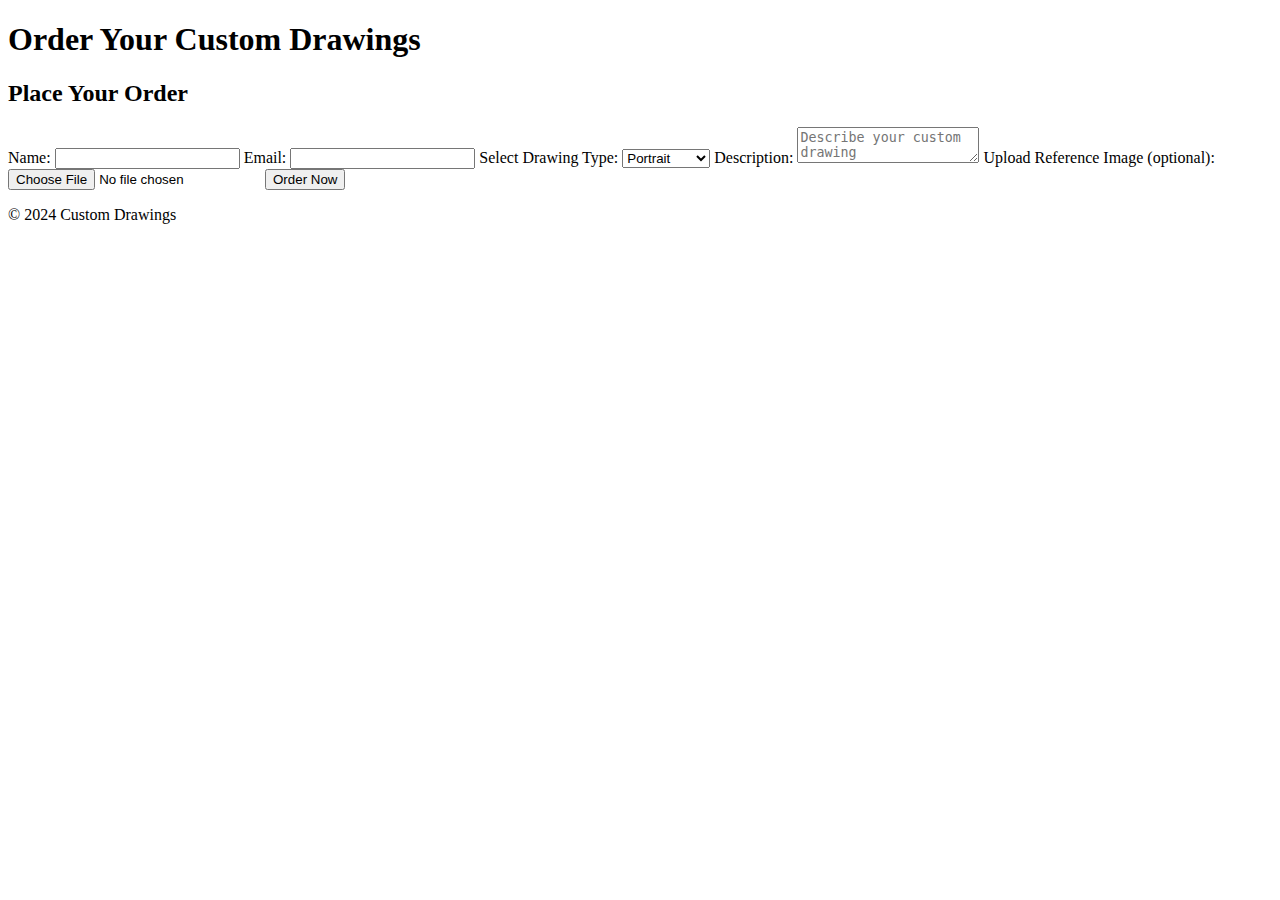
==== templates/index.html @ 7f21d9fe "Create index.html" ====
<!DOCTYPE html>
<html lang="en">
<head>
    <meta charset="UTF-8">
    <meta name="viewport" content="width=device-width, initial-scale=1.0">
    <title>Order Drawings</title>
    <link rel="stylesheet" href="/static/css/style.css">
</head>
<body>

    <header>
        <h1>Order Your Custom Drawings</h1>
    </header>

    <section id="order-form">
        <h2>Place Your Order</h2>
        <form id="drawing-order-form" action="/submit-order" method="POST" enctype="multipart/form-data">
            <label for="name">Name:</label>
            <input type="text" id="name" name="name" required>

            <label for="email">Email:</label>
            <input type="email" id="email" name="email" required>

            <label for="drawing-type">Select Drawing Type:</label>
            <select id="drawing-type" name="drawing_type" required>
                <option value="portrait">Portrait</option>
                <option value="landscape">Landscape</option>
                <option value="abstract">Abstract</option>
            </select>

            <label for="description">Description:</label>
            <textarea id="description" name="description" placeholder="Describe your custom drawing" required></textarea>

            <label for="file">Upload Reference Image (optional):</label>
            <input type="file" id="file" name="file">

            <input type="submit" value="Order Now">
        </form>
    </section>

    <footer>
        <p>&copy; 2024 Custom Drawings</p>
    </footer>

</body>
</html>
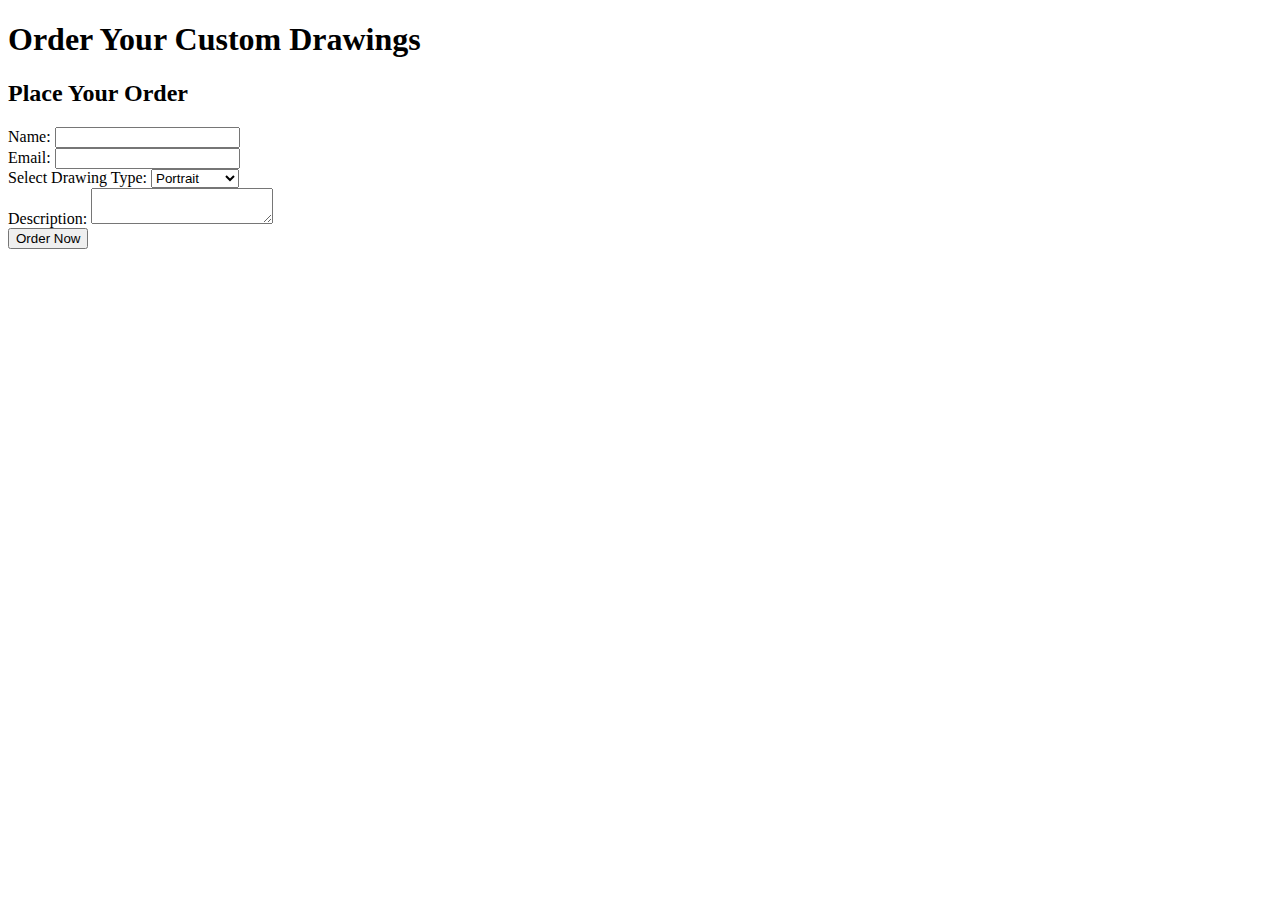
==== commit 10443d96: "Update and rename index1.html to index.html" ====
--- a/templates/index.html
+++ b/templates/index.html
@@ -1,46 +1,52 @@
+<!-- /templates/index.html -->
 <!DOCTYPE html>
-<html lang="en">
+<html xmlns:th="http://www.thymeleaf.org">
 <head>
     <meta charset="UTF-8">
-    <meta name="viewport" content="width=device-width, initial-scale=1.0">
-    <title>Order Drawings</title>
-    <link rel="stylesheet" href="/static/css/style.css">
+    <title>Order Custom Drawings</title>
+    <link rel="stylesheet" th:href="@{/static/css/style.css}">
 </head>
 <body>
 
-    <header>
-        <h1>Order Your Custom Drawings</h1>
-    </header>
+<header>
+    <h1>Order Your Custom Drawings</h1>
+</header>
 
-    <section id="order-form">
-        <h2>Place Your Order</h2>
-        <form id="drawing-order-form" action="/submit-order" method="POST" enctype="multipart/form-data">
+<section id="order-form">
+    <h2>Place Your Order</h2>
+    <form th:action="@{/submit-order}" method="post" enctype="multipart/form-data">
+        <div class="form-group">
             <label for="name">Name:</label>
             <input type="text" id="name" name="name" required>
+        </div>
 
+        <div class="form-group">
             <label for="email">Email:</label>
             <input type="email" id="email" name="email" required>
+        </div>
 
-            <label for="drawing-type">Select Drawing Type:</label>
-            <select id="drawing-type" name="drawing_type" required>
+        <div class="form-group">
+            <label for="drawing_type">Select Drawing Type:</label>
+            <select id="drawing_type" name="drawing_type" required>
                 <option value="portrait">Portrait</option>
                 <option value="landscape">Landscape</option>
                 <option value="abstract">Abstract</option>
             </select>
+        </div>
 
+        <div class="form-group">
             <label for="description">Description:</label>
-            <textarea id="description" name="description" placeholder="Describe your custom drawing" required></textarea>
+            <textarea id="description" name="description" required></textarea>
+        </div>
 
-            <label for="file">Upload Reference Image (optional):</label>
-            <input type="file" id="file" name="file">
+        <div class="form-group">
+            <input type="submit" value="Order Now">
+        </div>
 
-            <input type="submit" value="Order Now">
-        </form>
-    </section>
+        <p th:text="${message}"></p> <!-- Show success message -->
+    </form>
+</section>
 
-    <footer>
-        <p>&copy; 2024 Custom Drawings</p>
-    </footer>
-
+<script src="/static/js/script.js"></script>
 </body>
 </html>
